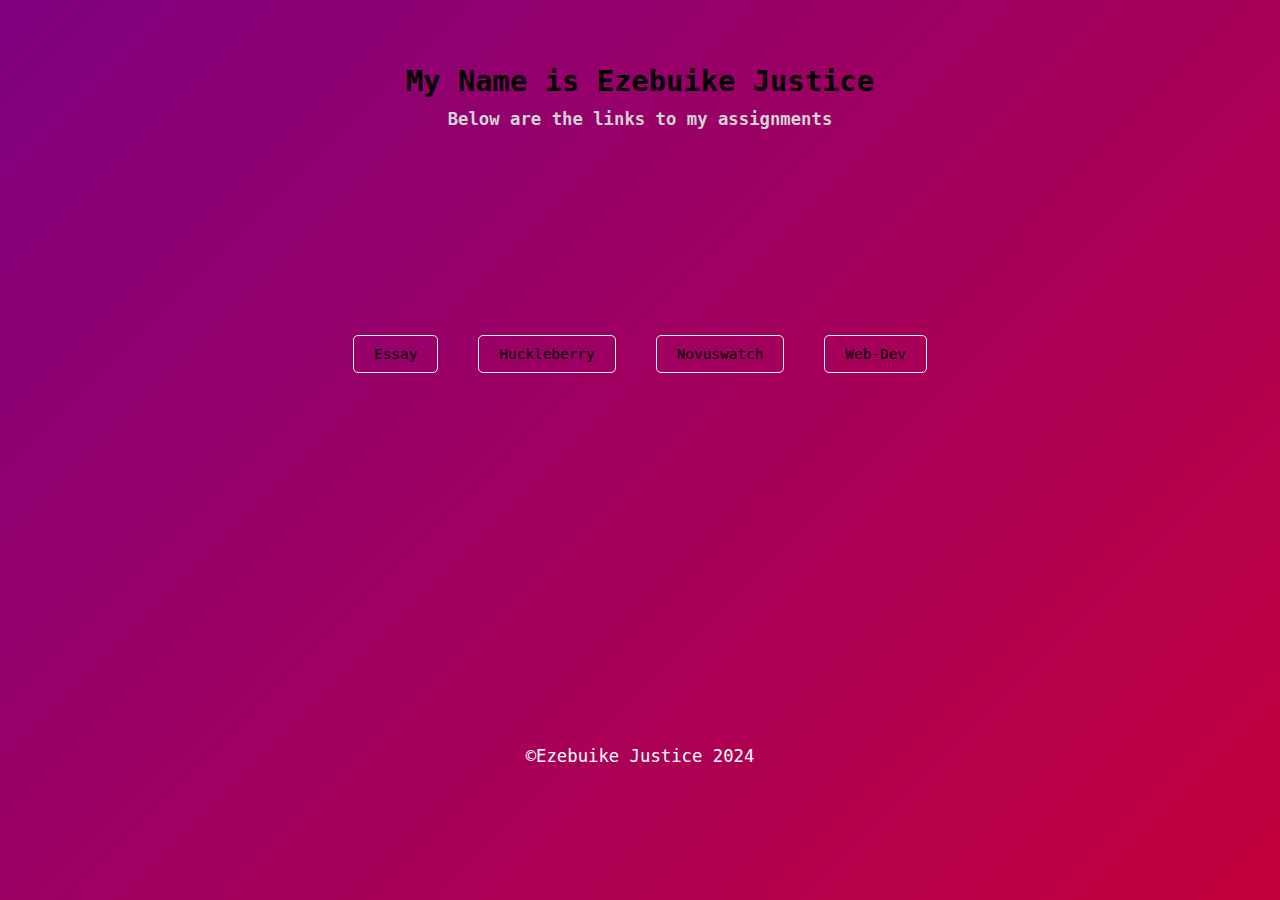
==== index.html @ d915c474 "Update and rename home.html to index.html" ====
<!DOCTYPE html>
<html lang="en">
  <head>
    <meta charset="UTF-8" />
    <meta name="viewport" content="width=device-width, initial-scale=1.0" />
    <title>Homepage</title>
    <style>
      * {
        font-family: monospace;
        margin: 0;
        padding: 0;
        box-sizing: border-box;
        font-size: 0.9rem;
      }
      body {
        background: linear-gradient(-45deg, blue, red, purple);
        animation: animate 10s ease infinite;
        background-size: 400% 400%;
      }
      .container {
        display: grid;
        justify-content: center;
        align-content: center;
        padding-top: 5%;
        text-align: center;
       
      }

      .container h2 {
        font-size: 2rem;
      
   
      }
      .container .para {
        font-size: 1.2rem;
        font-weight: bold;
        color: lightgray;
        padding-top: 2%;
      }
      .container nav ul {
        display: flex;
        justify-content: center;
        list-style: none;
        margin-top: 35%;
        gap: 40px;
      }

      li {
        border: 1px solid whitesmoke;
        border-radius: 5px;
        padding: 10px 20px;
        color: aliceblue;
        text-decoration: none;
        margin-top: 5px;
        font-size: 1rem;
      }

      a {
        text-decoration: none;
        color: #000000;
        font-size: 1rem;
      }

      li:hover {
        background-color: #fff;
        transition: 1s;
      }
      .container footer {
        text-align: center;
        color: #fff;
        margin-top: 65%;
      }
      .container footer p {
        font-size: 1.2rem;
      }


      @keyframes animate {
        0% {
          background-position: 0 50%;
        }
        50% {
          background-position: 100% 50%;
        }
        100% {
          background-position: 0 50%;
        }
      }

      @media (max-width: 768px) {
        body {
        background: linear-gradient(-65deg, blue, red, purple);
        animation: animate 10s ease infinite;
        background-size: 400% 400%;
      }
        .container {
          padding: 25%;
          gap:5px ;
        }

        .container h2 {
          font-size: 1.5rem;
          margin: 0;
        
          
        }
        .container .para {
          font-size: 0.8rem;
          font-weight: bold;
        }
        .container nav ul {
          display: block;
          justify-content: center;
          list-style: none;

         
          
        }
        .container nav ul li {
          border: 1px solid whitesmoke;
          border-radius: 5px;
          margin-inline: 120px;
          text-align: center;
          color: #000000;
          text-decoration: none;
          width: auto;
          font-size: 0.8rem;
          margin-bottom: 10px;
        }
        .container footer {
          text-align: center;
          color: #fff;
         

        }
        @keyframes animate {
        0% {
          background-position: 0 50%;
        }
        50% {
          background-position: 100% 50%;
        }
        100% {
          background-position: 0 50%;
        }
      }
      }

    </style>
  </head>
  <body>
    <div class="container">
      <h2>My Name is Ezebuike Justice</h2>
      <p class="para">Below are the links to my assignments</p>

      <nav>
        <ul>
          <li><a href="essay.html">Essay</a></li>
          <li><a href="berry.html">Huckleberry</a></li>
          <li><a href="watch.html">Novuswatch</a></li>
          <li><a href="webdev.html">Web-Dev</a></li>
        </ul>
      </nav>
      <footer>
        <p>&copy;Ezebuike Justice 2024</p>
      </footer>
    </div>
  </body>
</html>
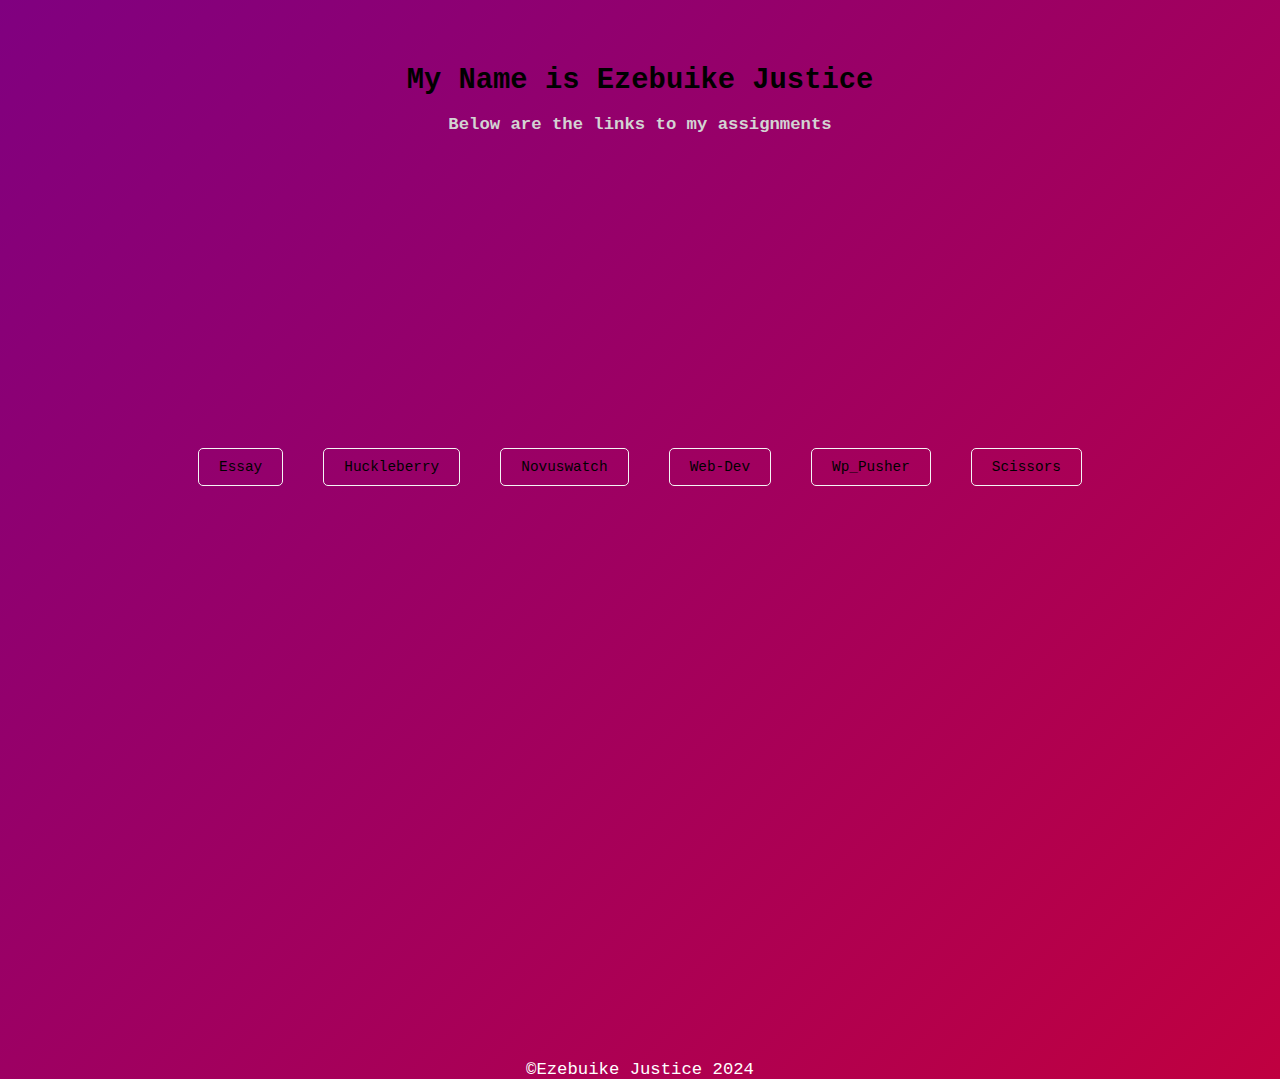
==== commit 67810f00: "added new files to repository" ====
--- a/index.html
+++ b/index.html
@@ -96,11 +96,13 @@
         .container {
           padding: 25%;
           gap:5px ;
+          height: 100svh;
         }
 
         .container h2 {
           font-size: 1.5rem;
           margin: 0;
+          
         
           
         }
@@ -119,7 +121,7 @@
         .container nav ul li {
           border: 1px solid whitesmoke;
           border-radius: 5px;
-          margin-inline: 120px;
+          margin-inline: 50px;
           text-align: center;
           color: #000000;
           text-decoration: none;
@@ -159,6 +161,8 @@
           <li><a href="berry.html">Huckleberry</a></li>
           <li><a href="watch.html">Novuswatch</a></li>
           <li><a href="webdev.html">Web-Dev</a></li>
+          <li><a href="wp-pusher.html">Wp_Pusher</a></li>
+          <li><a href="sicssors.html">Scissors</a></li>
         </ul>
       </nav>
       <footer>
